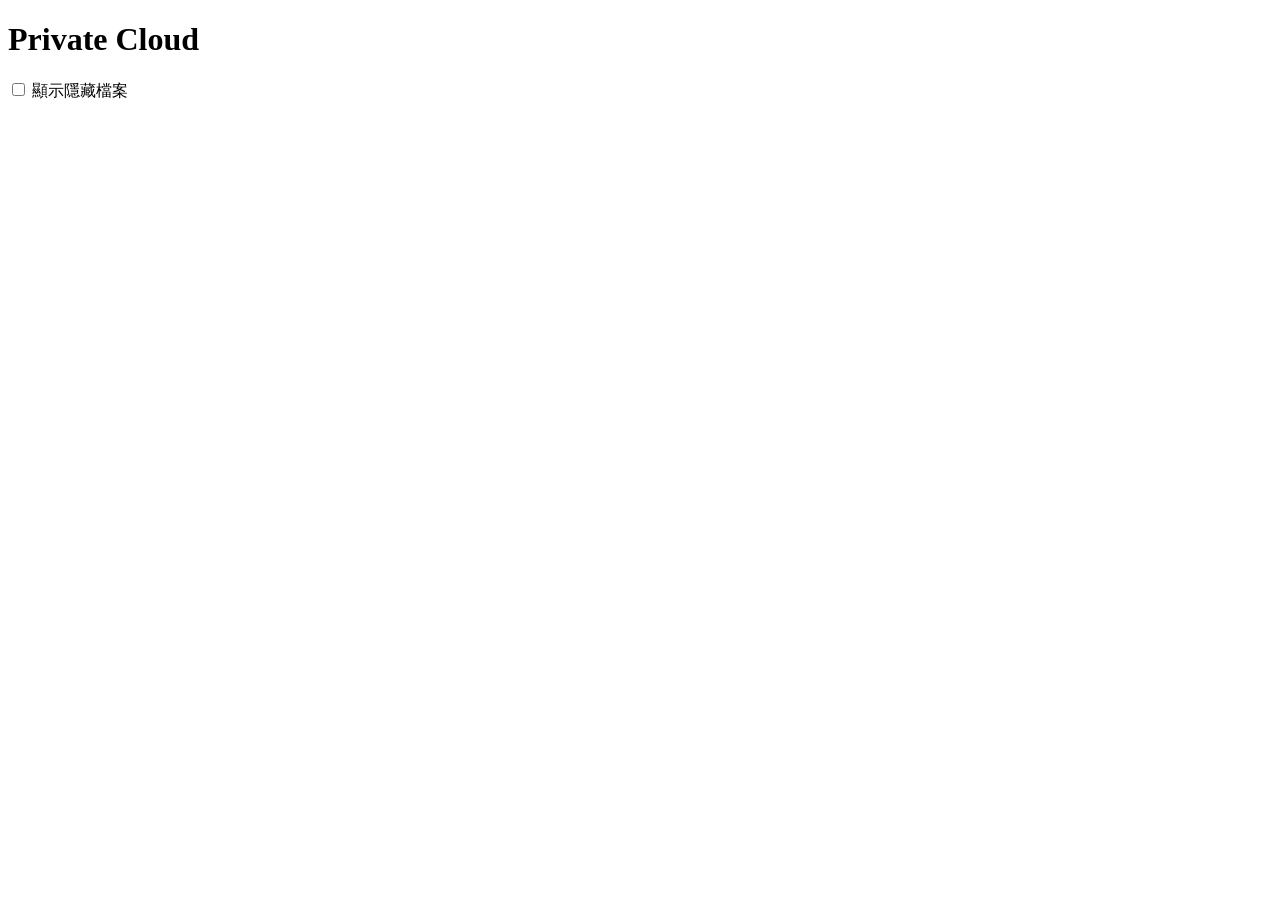
==== frontend/index.html @ d2bbbd39 "建立 Private Cloud API 專案基礎架構 後端： - FastAPI 主程式 (main.py)，同時提供 API 與前端靜態檔案 - /api/files 路由支援目錄列舉、檔案讀取、" ====
<!DOCTYPE html>
<html lang="zh-TW">
<head>
  <meta charset="UTF-8" />
  <meta name="viewport" content="width=device-width, initial-scale=1.0" />
  <title>Private Cloud</title>
  <link rel="stylesheet" href="/static/style.css" />
</head>
<body>
  <header>
    <h1>Private Cloud</h1>
    <label id="toggle-hidden-label">
      <input type="checkbox" id="toggle-hidden" />
      顯示隱藏檔案
    </label>
  </header>

  <main>
    <nav id="breadcrumb"></nav>
    <section id="file-list"></section>
    <section id="editor" hidden>
      <div id="editor-toolbar">
        <span id="editor-filename"></span>
        <button id="btn-save">儲存</button>
        <button id="btn-close">關閉</button>
      </div>
      <textarea id="editor-content"></textarea>
    </section>
  </main>

  <script src="/static/app.js"></script>
</body>
</html>
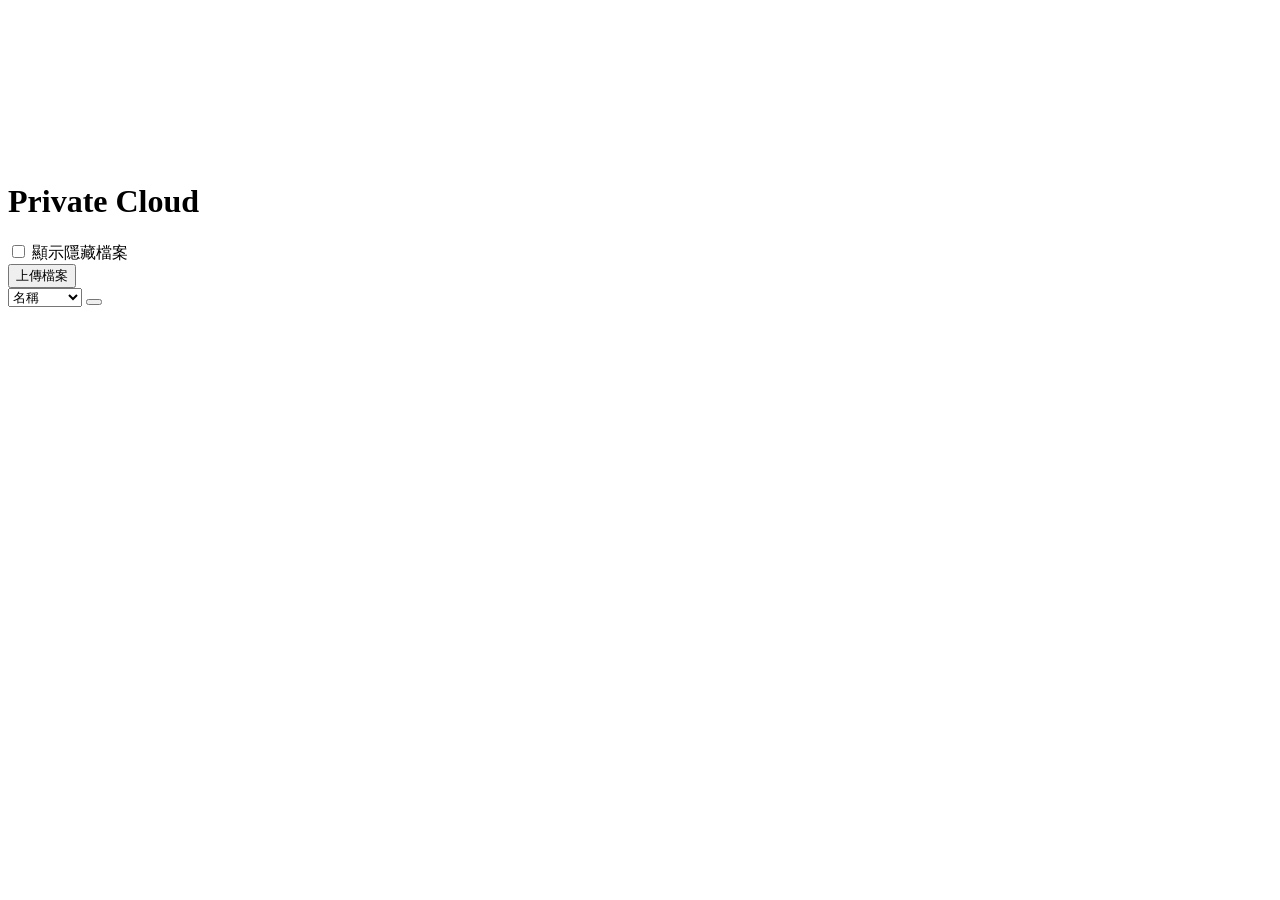
==== commit b85e5118: "新增排序、上傳、媒體瀏覽器、暗黑科技 UI 及 OpenAPI 文件 - API：新增 multipart 上傳端點（POST /api/files/、POST /api/files/{path}） " ====
--- a/frontend/index.html
+++ b/frontend/index.html
@@ -4,9 +4,15 @@
   <meta charset="UTF-8" />
   <meta name="viewport" content="width=device-width, initial-scale=1.0" />
   <title>Private Cloud</title>
+  <link rel="preconnect" href="https://fonts.googleapis.com" />
+  <link rel="preconnect" href="https://fonts.gstatic.com" crossorigin />
+  <link href="https://fonts.googleapis.com/css2?family=Orbitron:wght@400;700&family=Share+Tech+Mono&display=swap" rel="stylesheet" />
   <link rel="stylesheet" href="/static/style.css" />
 </head>
 <body>
+  <!-- 背景粒子動畫 -->
+  <canvas id="bg-canvas"></canvas>
+
   <header>
     <h1>Private Cloud</h1>
     <label id="toggle-hidden-label">
@@ -17,16 +23,33 @@
 
   <main>
     <nav id="breadcrumb"></nav>
+    <div id="file-toolbar">
+      <button id="btn-upload">上傳檔案</button>
+      <input type="file" id="upload-input" multiple hidden />
+      <div id="sort-controls">
+        <select id="sort-by">
+          <option value="name">名稱</option>
+          <option value="ctime">建立時間</option>
+        </select>
+        <button id="sort-order-btn" title="切換排序方向"></button>
+      </div>
+    </div>
     <section id="file-list"></section>
-    <section id="editor" hidden>
-      <div id="editor-toolbar">
-        <span id="editor-filename"></span>
-        <button id="btn-save">儲存</button>
-        <button id="btn-close">關閉</button>
+  </main>
+
+  <!-- 媒體瀏覽器（含文字編輯器） -->
+  <div id="media-viewer" hidden>
+    <div id="media-overlay"></div>
+    <div id="media-panel">
+      <div id="media-toolbar">
+        <span id="media-filename"></span>
+        <button id="btn-media-save" hidden>儲存</button>
+        <a id="btn-raw-download">下載</a>
+        <button id="btn-media-close">✕ 關閉</button>
       </div>
-      <textarea id="editor-content"></textarea>
-    </section>
-  </main>
+      <div id="media-body"></div>
+    </div>
+  </div>
 
   <script src="/static/app.js"></script>
 </body>
